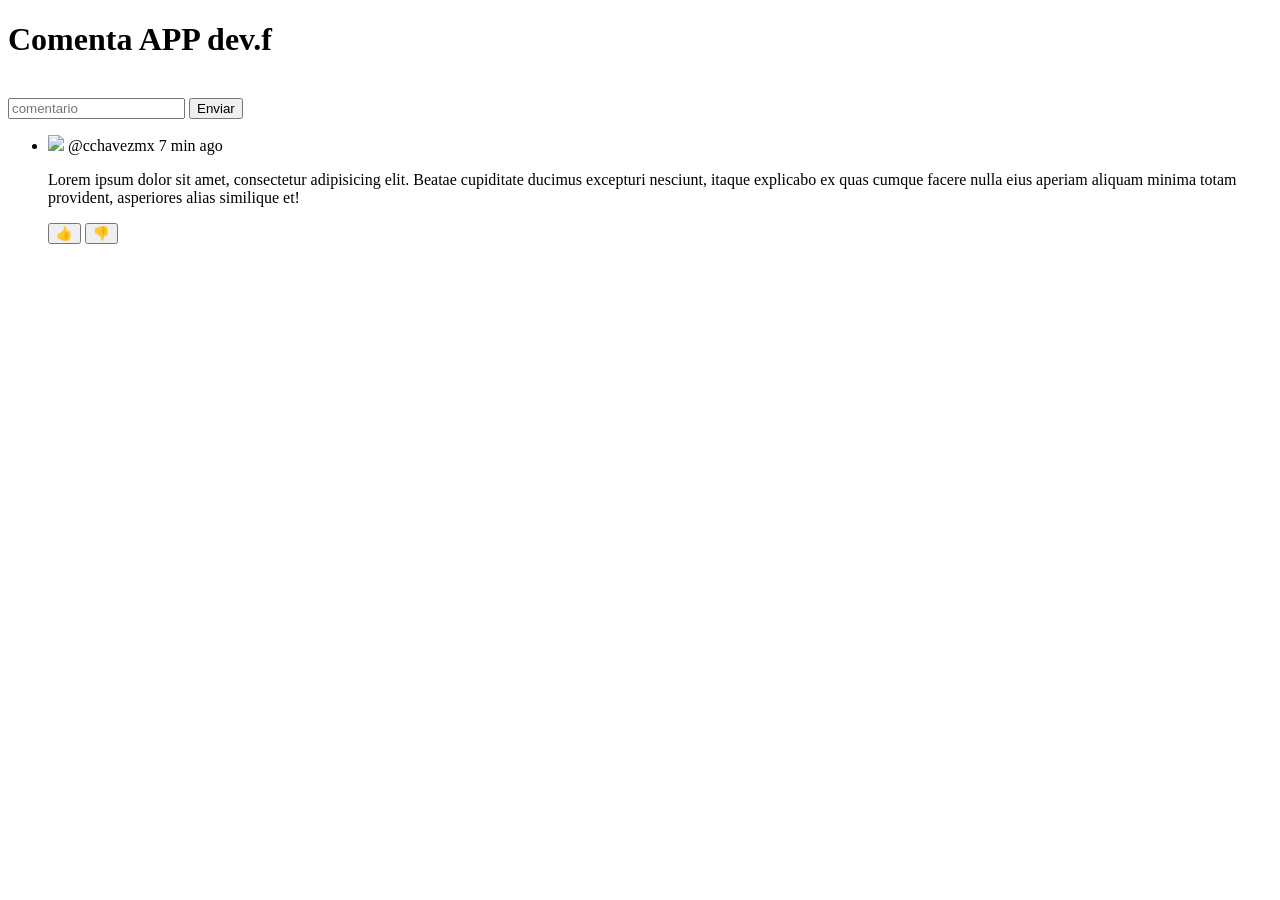
==== comenta_app/index.html @ 77a61153 "feat: clase ClassList y el DOm" ====
<!DOCTYPE html>
<html lang="en">

<head>
    <meta charset="UTF-8">
    <meta name="viewport" content="width=device-width, initial-scale=1.0">
    <title>Comenta APP</title>
    
    <script src="https://cdn.jsdelivr.net/npm/@tailwindcss/browser@4"></script>
    <link rel="stylesheet" href="styles.css">
</head>

<body>
    <nav class="h-[60px]"></nav>
    <h1>Comenta APP dev.f</h1>
    <div class="w-full relative_notify">
        <span id="notify-succes" class="notify h-10 bg-blue-800 text-white rounded-full px-4 flex item-center">
            Gracias por añadir un comentario
        </span>
    </div>
    <div>
        <input placeholder="comentario" class="border rounded-full px-4" />
        <button class="bg-green-800 rounded-full px-4 text-white" id="btn_enviar">Enviar</button>
    </div>
    <ul id="comment_box" class="mt-10">
        <li>
            <div class="comment_user border rounded-sm p-2 m-4">
                <div class="flex items-end">
                    <img class="w-[40px] bg-blue-700 hover:bg-blue-300 hover:cursor-pointer rounded-full"
                        src="https://static.vecteezy.com/system/resources/thumbnails/027/842/188/small/user-ecommerce-icon-fill-style-png.png">
                    <span class="text-lg">@cchavezmx</span>
                    <span class="text-sm text-slate-500">7 min ago</span>
                </div>
                <p>
                    Lorem ipsum dolor sit amet, consectetur adipisicing elit. Beatae cupiditate ducimus excepturi
                    nesciunt, itaque explicabo ex quas cumque facere nulla eius aperiam aliquam minima totam
                    provident,
                    asperiores alias similique et!
                </p>
                <div>
                    <button>👍</button>
                    <button>👎</button>
                </div>
            </div>
        </li>
    </ul>
    <script src="./main.js"></script>
</body>

</html>
---- comenta_app/styles.css ----
.notify {
    /* oculta pero sigue estando dentro de html */
    /* display: none; */
    /* oculta completamente dentro del html */
    visibility: hidden;    
    position: sticky;
    top: 10px;
    right: 0;
    
}

.relative_notify {
    position: relative;
}
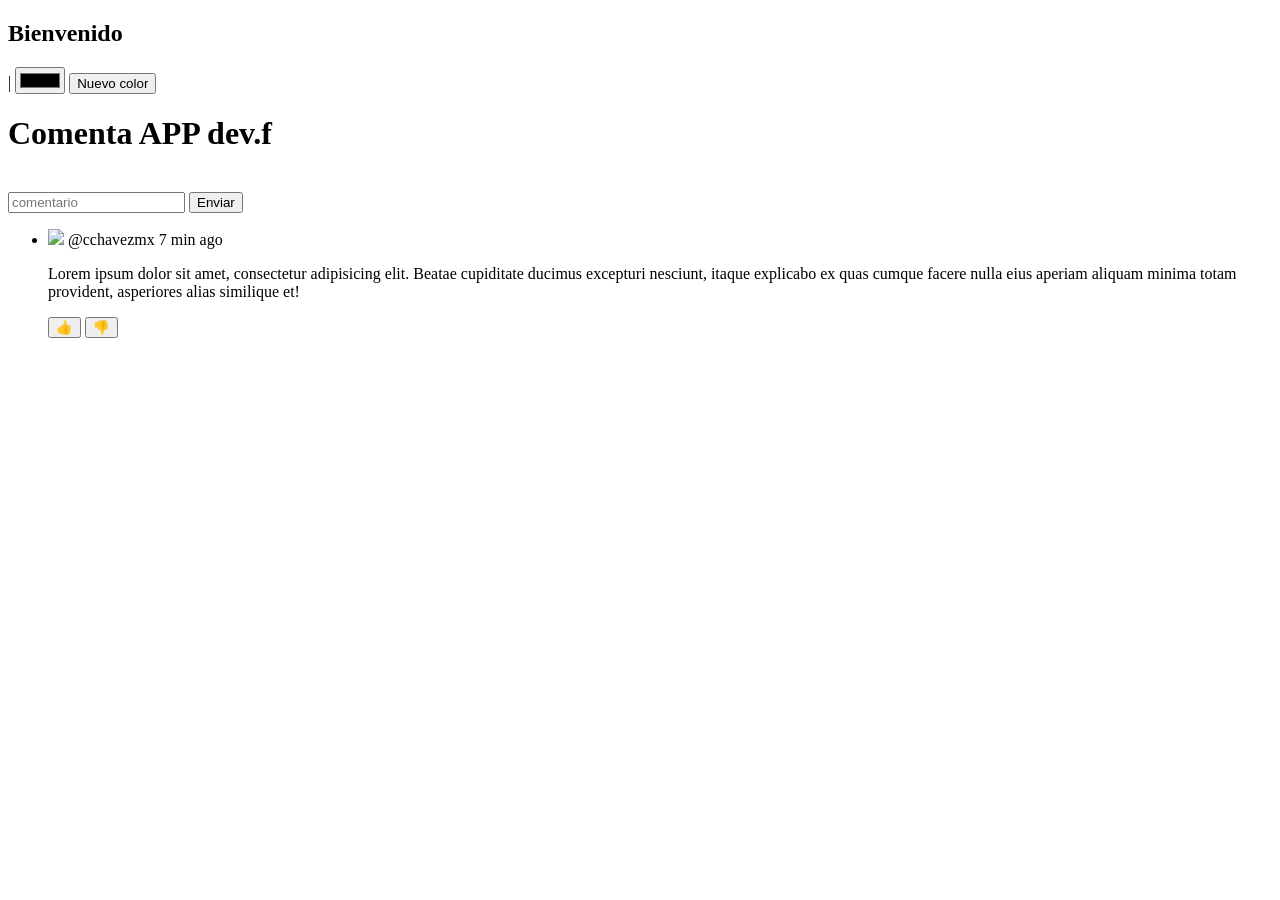
==== commit 890311ae: "feat: clasList api" ====
--- a/comenta_app/index.html
+++ b/comenta_app/index.html
@@ -5,13 +5,19 @@
     <meta charset="UTF-8">
     <meta name="viewport" content="width=device-width, initial-scale=1.0">
     <title>Comenta APP</title>
-    
+
     <script src="https://cdn.jsdelivr.net/npm/@tailwindcss/browser@4"></script>
     <link rel="stylesheet" href="styles.css">
 </head>
 
-<body>
-    <nav class="h-[60px]"></nav>
+<body class="container px-4">
+    <nav class="flex justify-center h-[60px] bg-blue-700" id="nav_bar" data-number="5">
+        <h1>Bienvenido</h1>
+    </nav>|
+    <input id="btn_select_color" type="color">
+    <button id="btb_colors" type="button" class="bg-blue-700 px-4 rounded-sm text-white">
+        Nuevo color
+    </button>
     <h1>Comenta APP dev.f</h1>
     <div class="w-full relative_notify">
         <span id="notify-succes" class="notify h-10 bg-blue-800 text-white rounded-full px-4 flex item-center">
@@ -19,7 +25,7 @@
         </span>
     </div>
     <div>
-        <input placeholder="comentario" class="border rounded-full px-4" />
+        <input id="user_comment" placeholder="comentario" class="border rounded-full px-4" name="comentario" />
         <button class="bg-green-800 rounded-full px-4 text-white" id="btn_enviar">Enviar</button>
     </div>
     <ul id="comment_box" class="mt-10">
